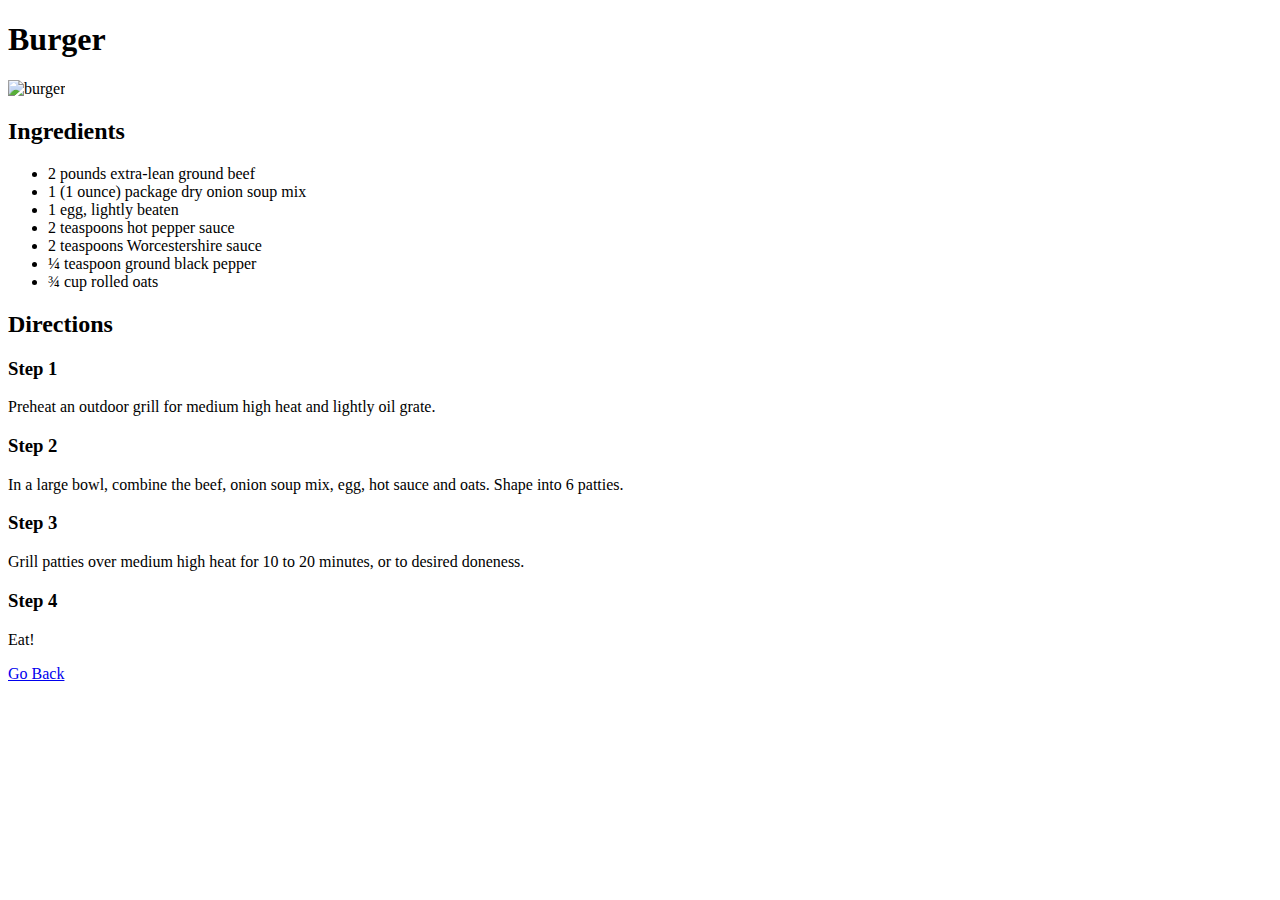
==== recipes/burger.html @ f8c9b7fe "add content to burger, fix heading in spaghetti" ====
<!DOCTYPE html>
<html lang="en">
  <head>
    <meta charset="UTF-8" />
    <meta name="viewport" content="width=device-width, initial-scale=1.0" />
    <title>Document</title>
  </head>
  <body>
    <h1>Burger</h1>
    <img src="/images/burger.webp" alt="burger" height="350" width="auto" />
    <h2>Ingredients</h2>
    <ul>
      <li>2 pounds extra-lean ground beef</li>

      <li>1 (1 ounce) package dry onion soup mix</li>

      <li>1 egg, lightly beaten</li>

      <li>2 teaspoons hot pepper sauce</li>

      <li>2 teaspoons Worcestershire sauce</li>

      <li>¼ teaspoon ground black pepper</li>

      <li>¾ cup rolled oats</li>
    </ul>
    <h2>Directions</h2>
    <h3>Step 1</h3>
    <p>Preheat an outdoor grill for medium high heat and lightly oil grate.</p>
    <h3>Step 2</h3>
    <p>
      In a large bowl, combine the beef, onion soup mix, egg, hot sauce and
      oats. Shape into 6 patties.
    </p>
    <h3>Step 3</h3>
    <p>
      Grill patties over medium high heat for 10 to 20 minutes, or to desired
      doneness.
    </p>
    <h3>Step 4</h3>
    <p>Eat!</p>
    <p><a href="/index.html">Go Back</a></p>
  </body>
</html>
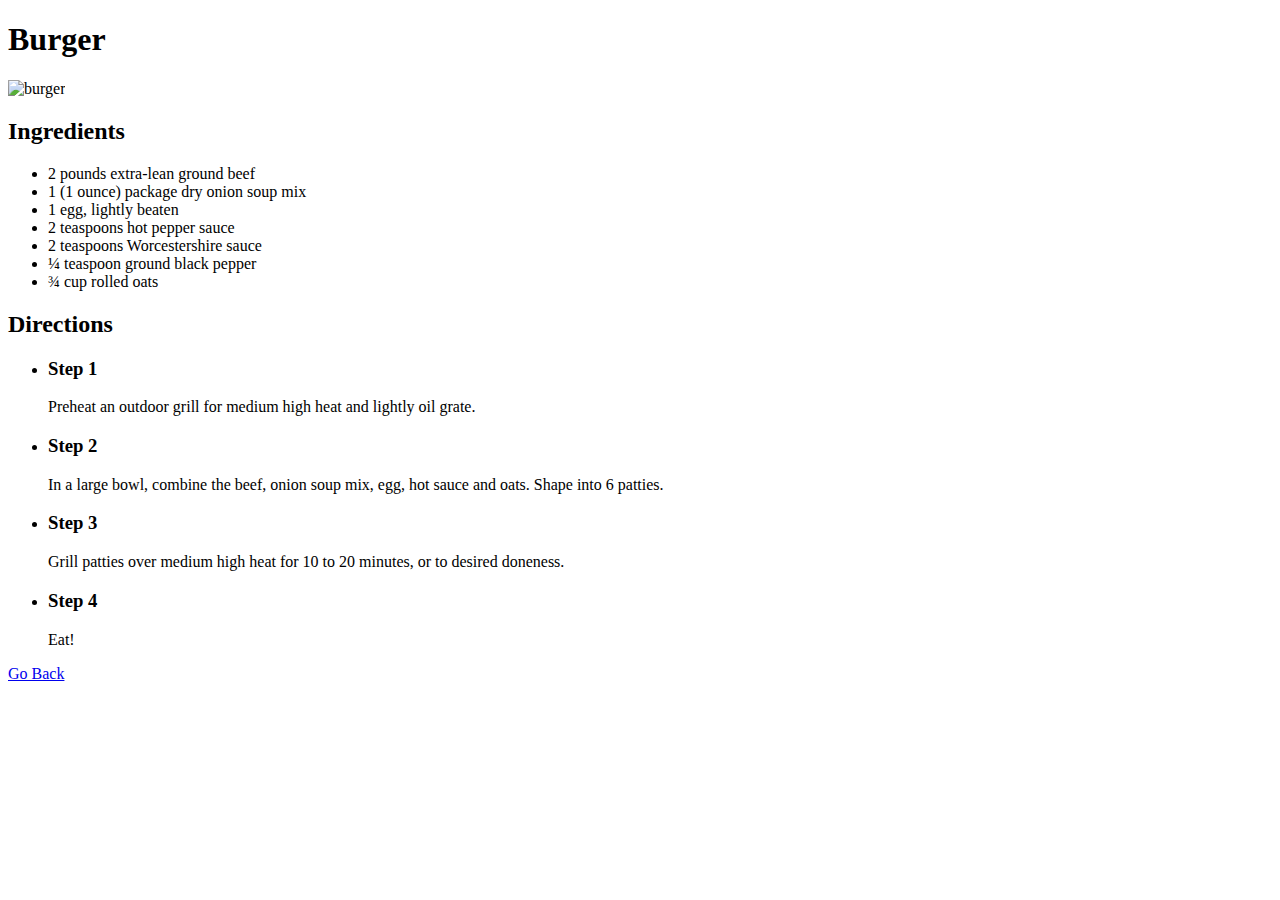
==== commit e7ce0be9: "fix links in burger page" ====
--- a/recipes/burger.html
+++ b/recipes/burger.html
@@ -7,7 +7,7 @@
   </head>
   <body>
     <h1>Burger</h1>
-    <img src="/images/burger.webp" alt="burger" height="350" width="auto" />
+    <img src="../images/burger.webp" alt="burger" height="350" width="auto" />
     <h2>Ingredients</h2>
     <ul>
       <li>2 pounds extra-lean ground beef</li>
@@ -24,21 +24,34 @@
 
       <li>¾ cup rolled oats</li>
     </ul>
+
     <h2>Directions</h2>
-    <h3>Step 1</h3>
-    <p>Preheat an outdoor grill for medium high heat and lightly oil grate.</p>
-    <h3>Step 2</h3>
-    <p>
-      In a large bowl, combine the beef, onion soup mix, egg, hot sauce and
-      oats. Shape into 6 patties.
-    </p>
-    <h3>Step 3</h3>
-    <p>
-      Grill patties over medium high heat for 10 to 20 minutes, or to desired
-      doneness.
-    </p>
-    <h3>Step 4</h3>
-    <p>Eat!</p>
-    <p><a href="/index.html">Go Back</a></p>
+    <ul>
+      <li>
+        <h3>Step 1</h3>
+      </li>
+      <p>
+        Preheat an outdoor grill for medium high heat and lightly oil grate.
+      </p>
+      <li>
+        <h3>Step 2</h3>
+      </li>
+      <p>
+        In a large bowl, combine the beef, onion soup mix, egg, hot sauce and
+        oats. Shape into 6 patties.
+      </p>
+      <li>
+        <h3>Step 3</h3>
+      </li>
+      <p>
+        Grill patties over medium high heat for 10 to 20 minutes, or to desired
+        doneness.
+      </p>
+      <li>
+        <h3>Step 4</h3>
+      </li>
+      <p>Eat!</p>
+    </ul>
+    <p><a href="../index.html">Go Back</a></p>
   </body>
 </html>
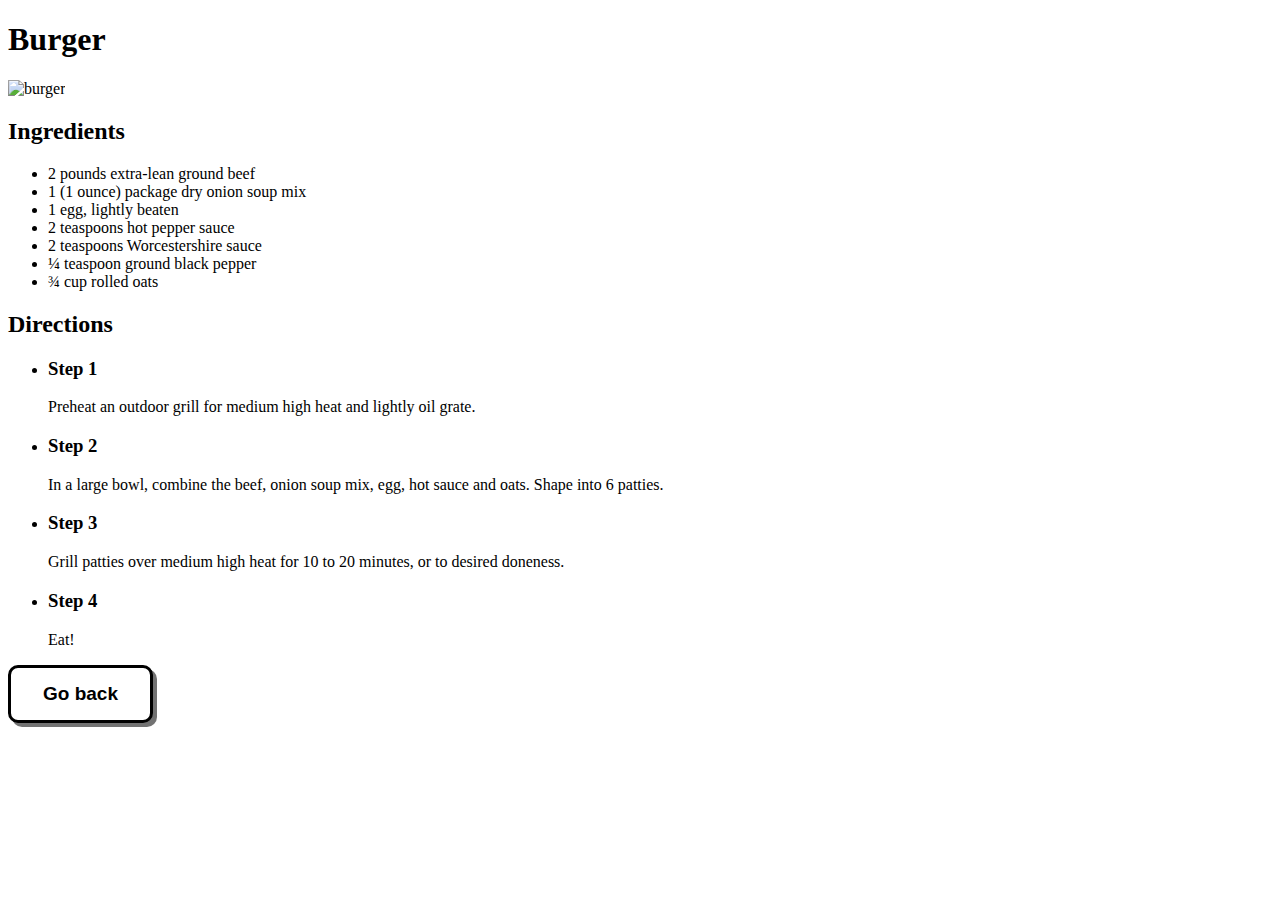
==== commit 57b7b804: "add new buttons for recipe pages" ====
--- a/recipes/burger.html
+++ b/recipes/burger.html
@@ -4,6 +4,7 @@
     <meta charset="UTF-8" />
     <meta name="viewport" content="width=device-width, initial-scale=1.0" />
     <title>Document</title>
+    <link rel="stylesheet" href="../styles.css">
   </head>
   <body>
     <h1>Burger</h1>
@@ -52,6 +53,6 @@
       </li>
       <p>Eat!</p>
     </ul>
-    <p><a href="../index.html">Go Back</a></p>
+    <button onclick="window.location.href='../index.html'" class="button">Go back</button>
   </body>
 </html>
--- a/styles.css
+++ b/styles.css
@@ -0,0 +1,23 @@
+.button {
+    display: inline-block;
+    background-color: white;
+    border: 3px solid black;
+    border-radius: 10px;
+    padding: 15px 32px;
+    font-size: 19px;
+    box-shadow: 4px 4px rgb(20, 20, 20, 0.6);
+    /* -webkit-text-stroke: 2px black; */
+    color: rgb(0, 0, 0);
+    font-weight: 600;
+    font-family: sans-serif;
+
+
+
+
+
+}
+
+.button:hover {
+    background-color: rgb(240, 240, 240);
+    box-shadow: 4px 4px rgb(20, 20, 20, 0.6);
+}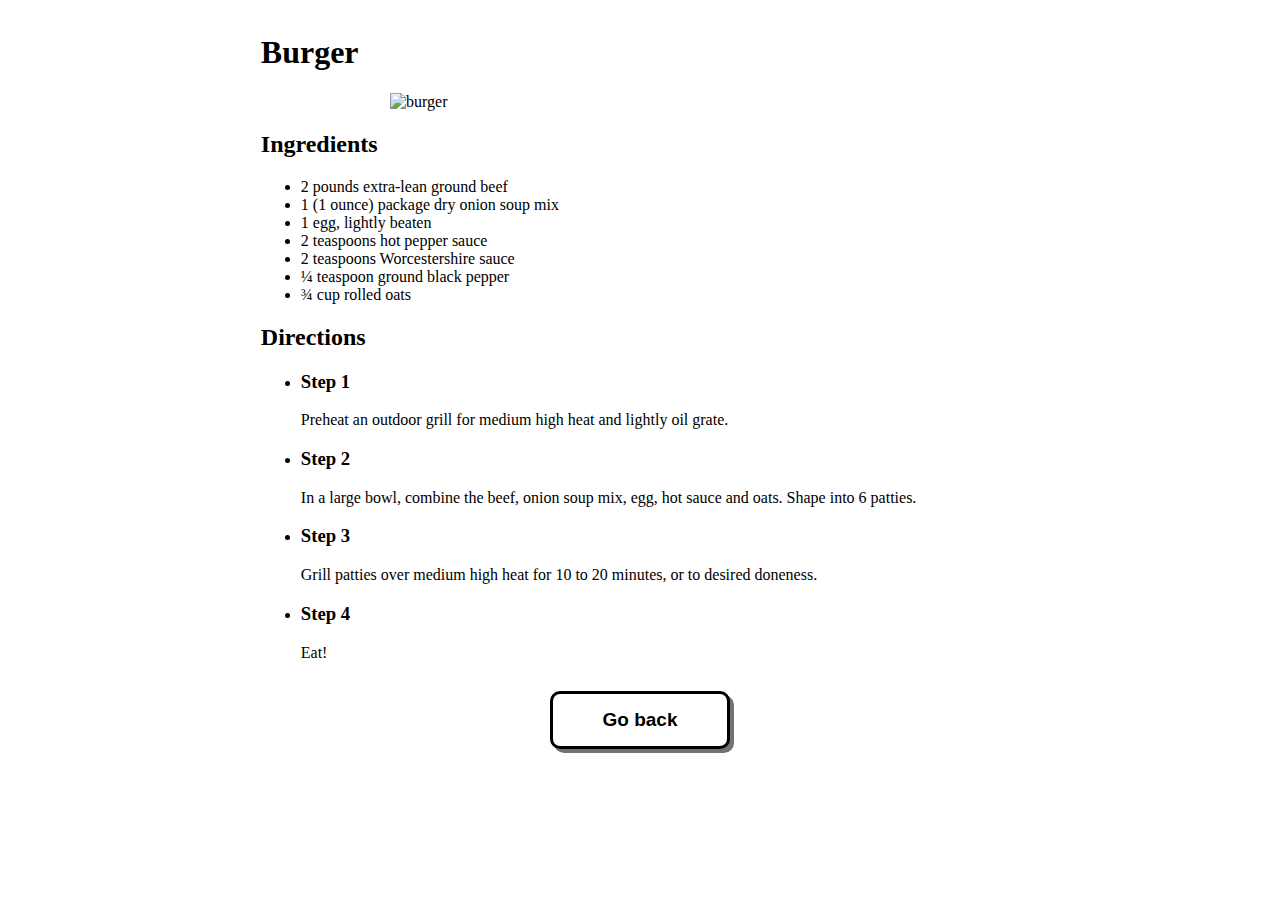
==== commit 42f3a535: "fix image responsiveness" ====
--- a/recipes/burger.html
+++ b/recipes/burger.html
@@ -1,31 +1,27 @@
 <!DOCTYPE html>
 <html lang="en">
-  <head>
-    <meta charset="UTF-8" />
-    <meta name="viewport" content="width=device-width, initial-scale=1.0" />
-    <title>Document</title>
-    <link rel="stylesheet" href="../styles.css">
-  </head>
-  <body>
+
+<head>
+  <meta charset="UTF-8" />
+  <meta name="viewport" content="width=device-width, initial-scale=1.0" />
+  <title>Document</title>
+  <link rel="stylesheet" href="../styles.css">
+</head>
+
+<body>
+  <div class="maindiv">
     <h1>Burger</h1>
-    <img src="../images/burger.webp" alt="burger" height="350" width="auto" />
+    <img class="img-center" src="../images/burger.webp" alt="burger" height="350" width="auto" />
     <h2>Ingredients</h2>
     <ul>
       <li>2 pounds extra-lean ground beef</li>
-
       <li>1 (1 ounce) package dry onion soup mix</li>
-
       <li>1 egg, lightly beaten</li>
-
       <li>2 teaspoons hot pepper sauce</li>
-
       <li>2 teaspoons Worcestershire sauce</li>
-
       <li>¼ teaspoon ground black pepper</li>
-
       <li>¾ cup rolled oats</li>
     </ul>
-
     <h2>Directions</h2>
     <ul>
       <li>
@@ -53,6 +49,8 @@
       </li>
       <p>Eat!</p>
     </ul>
-    <button onclick="window.location.href='../index.html'" class="button">Go back</button>
-  </body>
-</html>
+  </div>
+  <button onclick="window.location.href='../index.html'" class="button">Go back</button>
+</body>
+
+</html>--- a/styles.css
+++ b/styles.css
@@ -4,6 +4,9 @@
     border: 3px solid black;
     border-radius: 10px;
     padding: 15px 32px;
+    min-width: 180px;
+    max-width: 200px;
+    width: auto;
     font-size: 19px;
     box-shadow: 4px 4px rgb(20, 20, 20, 0.6);
     /* -webkit-text-stroke: 2px black; */
@@ -11,6 +14,14 @@
     font-weight: 600;
     font-family: sans-serif;
 
+    margin-top: 8px;
+    margin-bottom: 8px;
+    margin-left: auto;
+    margin-right: auto;
+
+    display: flex;
+    justify-content: center;
+    align-items: center;
 
 
 
@@ -20,4 +31,37 @@
 .button:hover {
     background-color: rgb(240, 240, 240);
     box-shadow: 4px 4px rgb(20, 20, 20, 0.6);
-}+}
+
+
+
+
+.text-center{
+    text-align: center;
+} 
+
+
+.maindiv {
+    border: none;
+    margin: auto;
+    width: 60%;
+    padding: 5px;
+}
+
+.img-center {
+    display: block;
+    margin-left: auto;
+    margin-right: auto;
+
+    height: auto; 
+    width: 90%; 
+    max-width: 500px; 
+    max-height: 500px;
+    object-fit: contain;
+
+}
+
+
+
+
+
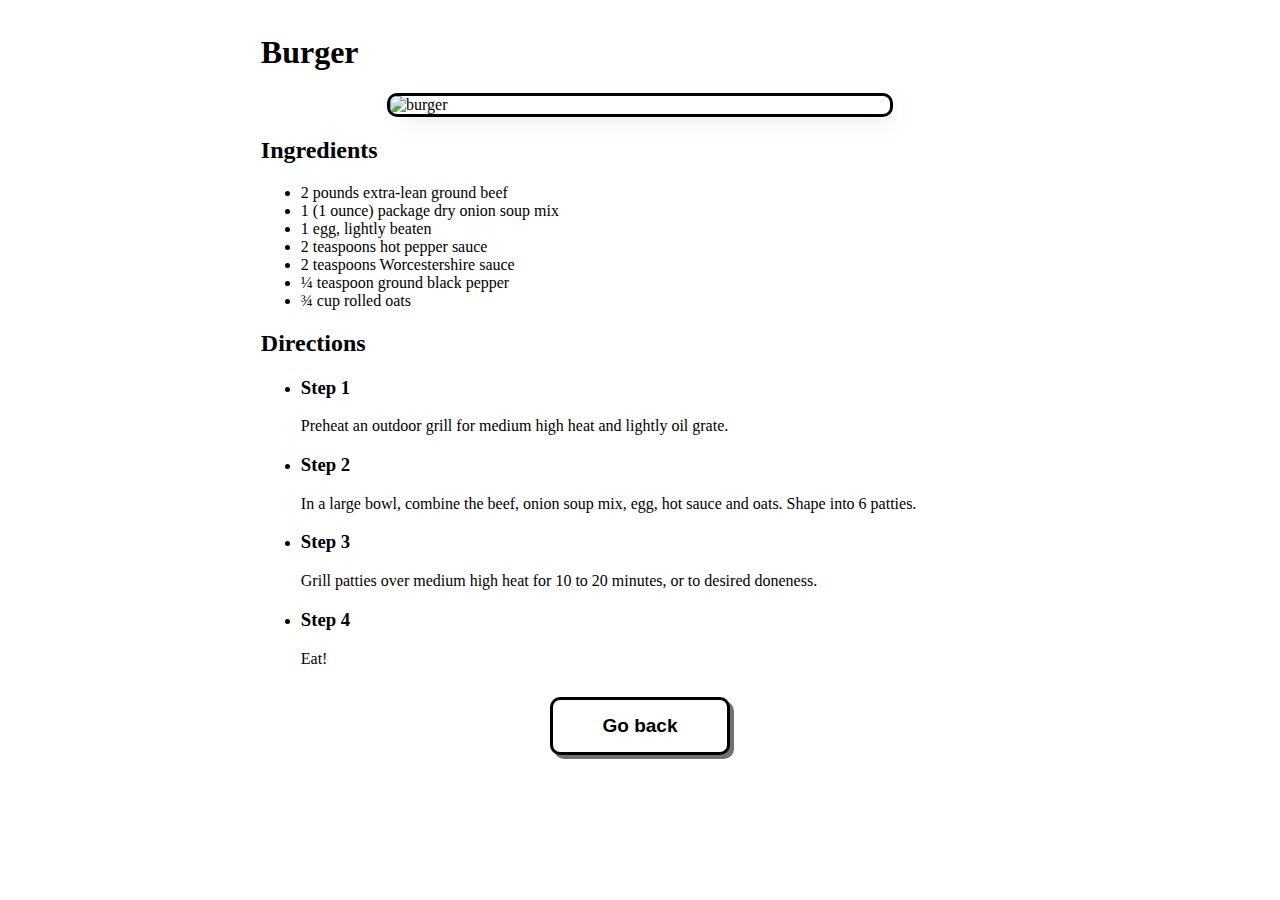
==== commit 322c30f5: "add img borders, delete lists in spaghetti.html" ====
--- a/recipes/burger.html
+++ b/recipes/burger.html
@@ -11,7 +11,7 @@
 <body>
   <div class="maindiv">
     <h1>Burger</h1>
-    <img class="img-center" src="../images/burger.webp" alt="burger" height="350" width="auto" />
+    <img class="img-center background" src="../images/burger.webp" alt="burger" height="350" width="auto" />
     <h2>Ingredients</h2>
     <ul>
       <li>2 pounds extra-lean ground beef</li>
--- a/styles.css
+++ b/styles.css
@@ -36,9 +36,9 @@
 
 
 
-.text-center{
+.text-center {
     text-align: center;
-} 
+}
 
 
 .maindiv {
@@ -53,15 +53,22 @@
     margin-left: auto;
     margin-right: auto;
 
-    height: auto; 
-    width: 90%; 
-    max-width: 500px; 
+    height: auto;
+    width: 90%;
+    max-width: 500px;
     max-height: 500px;
     object-fit: contain;
+    margin-bottom: 8px;
+    margin-top: 8px;
 
 }
 
+.img-center.background {
+    border: 3px solid black;
+    border-radius: 10px;
 
+    -webkit-box-shadow: 8px 8px 22px -11px rgba(66, 68, 90, 1);
+    -moz-box-shadow: 8px 8px 22px -11px rgba(66, 68, 90, 1);
+    box-shadow: 8px 8px 22px -11px rgba(66, 68, 90, 1);
 
-
-
+}